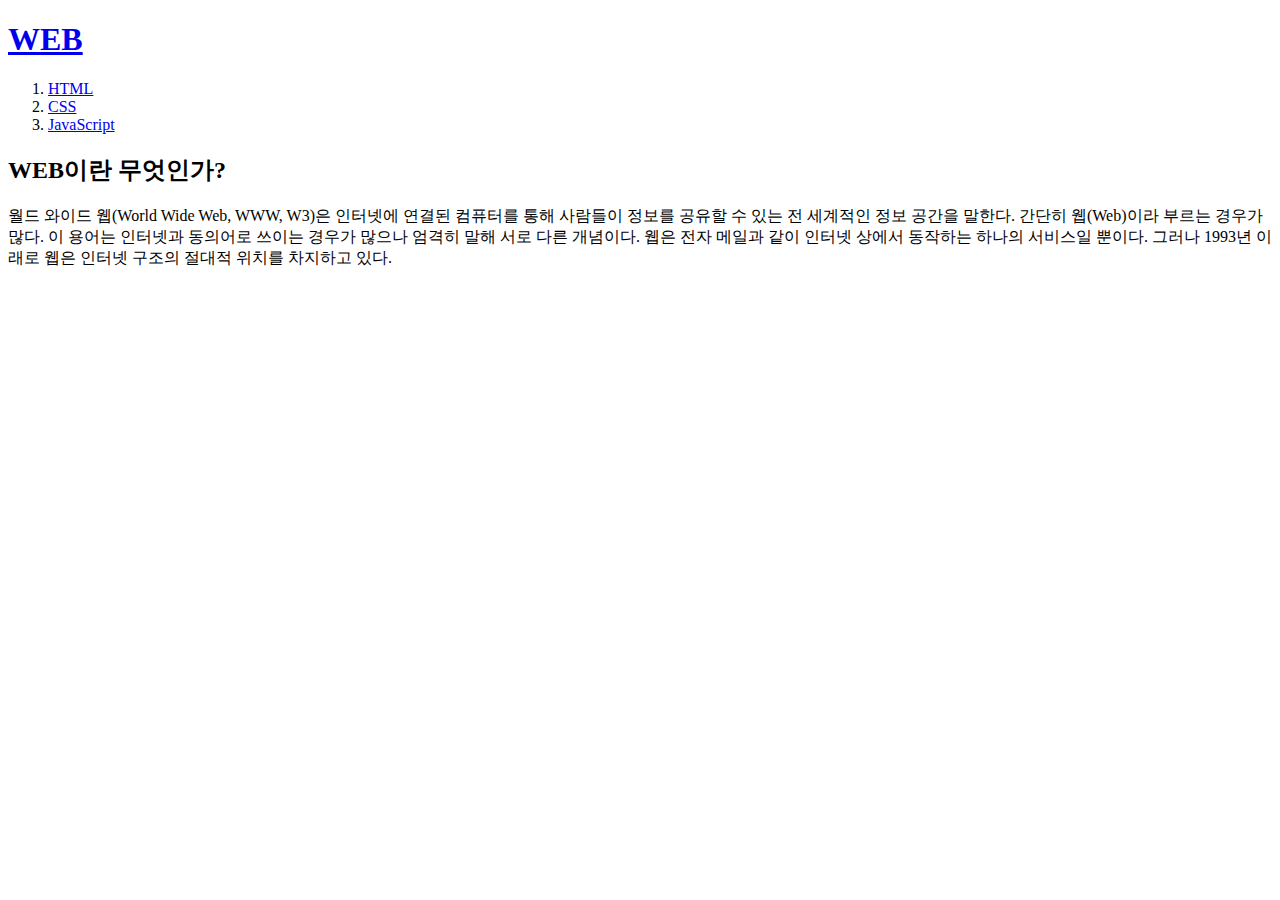
==== index.html @ 4b8a68e7 "first version" ====
<!DOCTYPE html>

<html>
<head>
  <title>WEB1 - WEB</title>
  <meta charset="utf-8">
</head>

<body>
  <h1><a href="index.html">WEB</a></h1>
  <ol>
    <li><a href="1.html">HTML</a></li>
    <li><a href="2.html">CSS</a></li>
    <li><a href="3.html">JavaScript</a></li>
  </ol>
  <h2>WEB이란 무엇인가?</h2>
  <p>
    월드 와이드 웹(World Wide Web, WWW, W3)은 인터넷에 연결된 컴퓨터를 통해 사람들이 정보를 공유할 수 있는 전 세계적인 정보 공간을 말한다. 간단히 웹(Web)이라 부르는 경우가 많다. 이 용어는 인터넷과 동의어로 쓰이는 경우가 많으나 엄격히 말해 서로 다른 개념이다. 웹은 전자 메일과 같이 인터넷 상에서 동작하는 하나의 서비스일 뿐이다. 그러나 1993년 이래로 웹은 인터넷 구조의 절대적 위치를 차지하고 있다.
  </p>
</body>
</html>
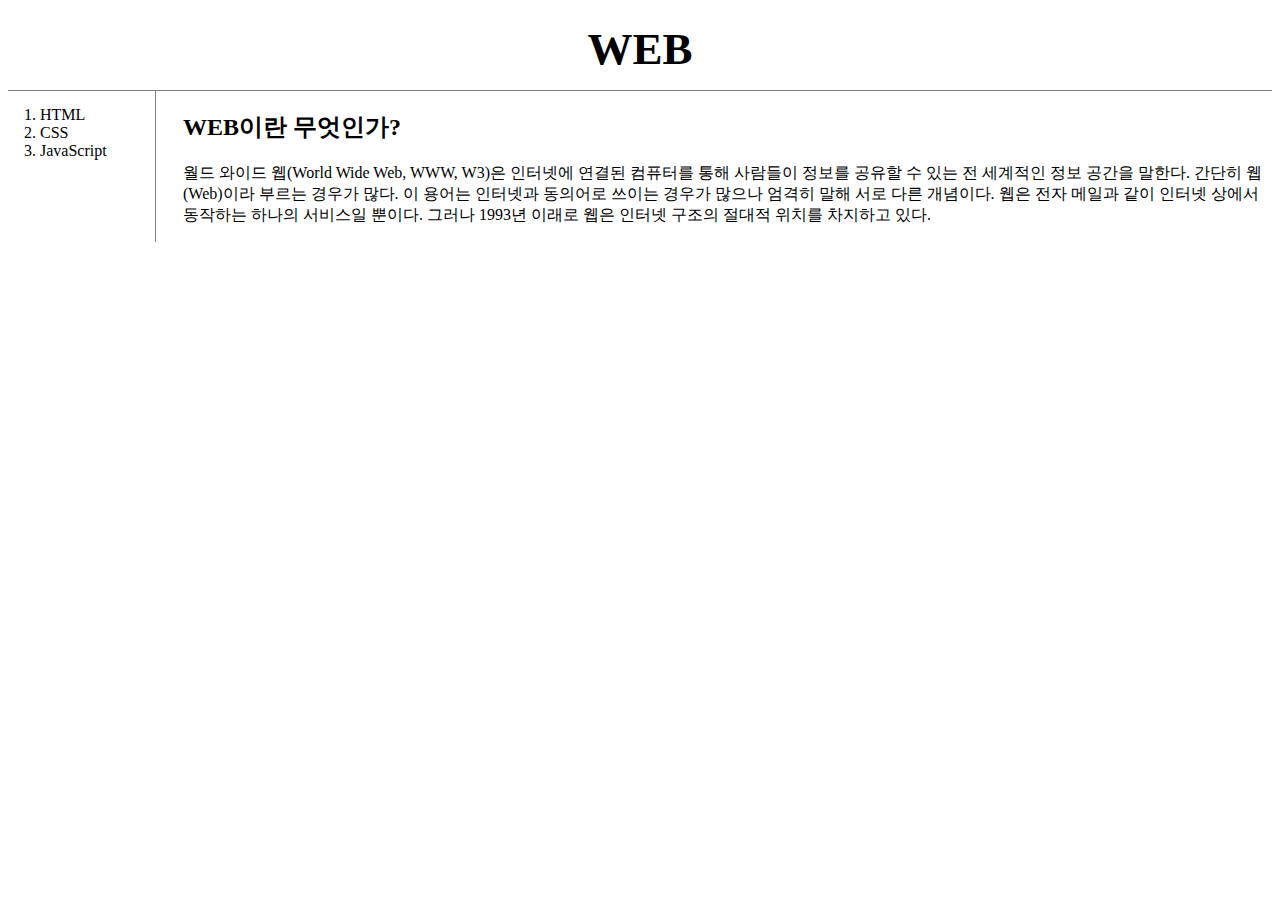
==== commit 5aefd37a: "second version" ====
--- a/index.html
+++ b/index.html
@@ -4,18 +4,23 @@
 <head>
   <title>WEB1 - WEB</title>
   <meta charset="utf-8">
+  <link rel="stylesheet" href="style.css">
 </head>
 
 <body>
   <h1><a href="index.html">WEB</a></h1>
-  <ol>
-    <li><a href="1.html">HTML</a></li>
-    <li><a href="2.html">CSS</a></li>
-    <li><a href="3.html">JavaScript</a></li>
-  </ol>
-  <h2>WEB이란 무엇인가?</h2>
-  <p>
-    월드 와이드 웹(World Wide Web, WWW, W3)은 인터넷에 연결된 컴퓨터를 통해 사람들이 정보를 공유할 수 있는 전 세계적인 정보 공간을 말한다. 간단히 웹(Web)이라 부르는 경우가 많다. 이 용어는 인터넷과 동의어로 쓰이는 경우가 많으나 엄격히 말해 서로 다른 개념이다. 웹은 전자 메일과 같이 인터넷 상에서 동작하는 하나의 서비스일 뿐이다. 그러나 1993년 이래로 웹은 인터넷 구조의 절대적 위치를 차지하고 있다.
-  </p>
+  <div id="grid">
+    <ol>
+      <li><a href="1.html">HTML</a></li>
+      <li><a href="2.html">CSS</a></li>
+      <li><a href="3.html">JavaScript</a></li>
+    </ol>
+    <div id="article">
+      <h2>WEB이란 무엇인가?</h2>
+      <p>
+        월드 와이드 웹(World Wide Web, WWW, W3)은 인터넷에 연결된 컴퓨터를 통해 사람들이 정보를 공유할 수 있는 전 세계적인 정보 공간을 말한다. 간단히 웹(Web)이라 부르는 경우가 많다. 이 용어는 인터넷과 동의어로 쓰이는 경우가 많으나 엄격히 말해 서로 다른 개념이다. 웹은 전자 메일과 같이 인터넷 상에서 동작하는 하나의 서비스일 뿐이다. 그러나 1993년 이래로 웹은 인터넷 구조의 절대적 위치를 차지하고 있다.
+      </p>
+    </div>
+  </div>
 </body>
 </html>
--- a/style.css
+++ b/style.css
@@ -0,0 +1,41 @@
+body{
+  margin:1;
+}
+  a {
+    color:black;
+    text-decoration: none;
+  }
+  h1{
+    font-size: 45px;
+    text-align: center;
+    border-bottom: 1px solid gray;
+    margin:0;
+    padding:15px;
+  }
+  ol{
+    border-right: 1px solid gray;
+    width:100px;
+    margin:0;
+    padding:15px;
+  }
+  #grid ol{
+    padding-left: 32px;
+  }
+  #grid{
+    display:grid;
+    grid-template-columns: 150px 1fr;
+  }
+  #grid #article{
+    padding-left: 25px;
+  }
+  @media(max-width:800px){
+    #grid{
+      display:block;
+    }
+    ol{
+      border-right:none;
+    }
+    h1{
+      border-bottom:none;
+    }
+  }
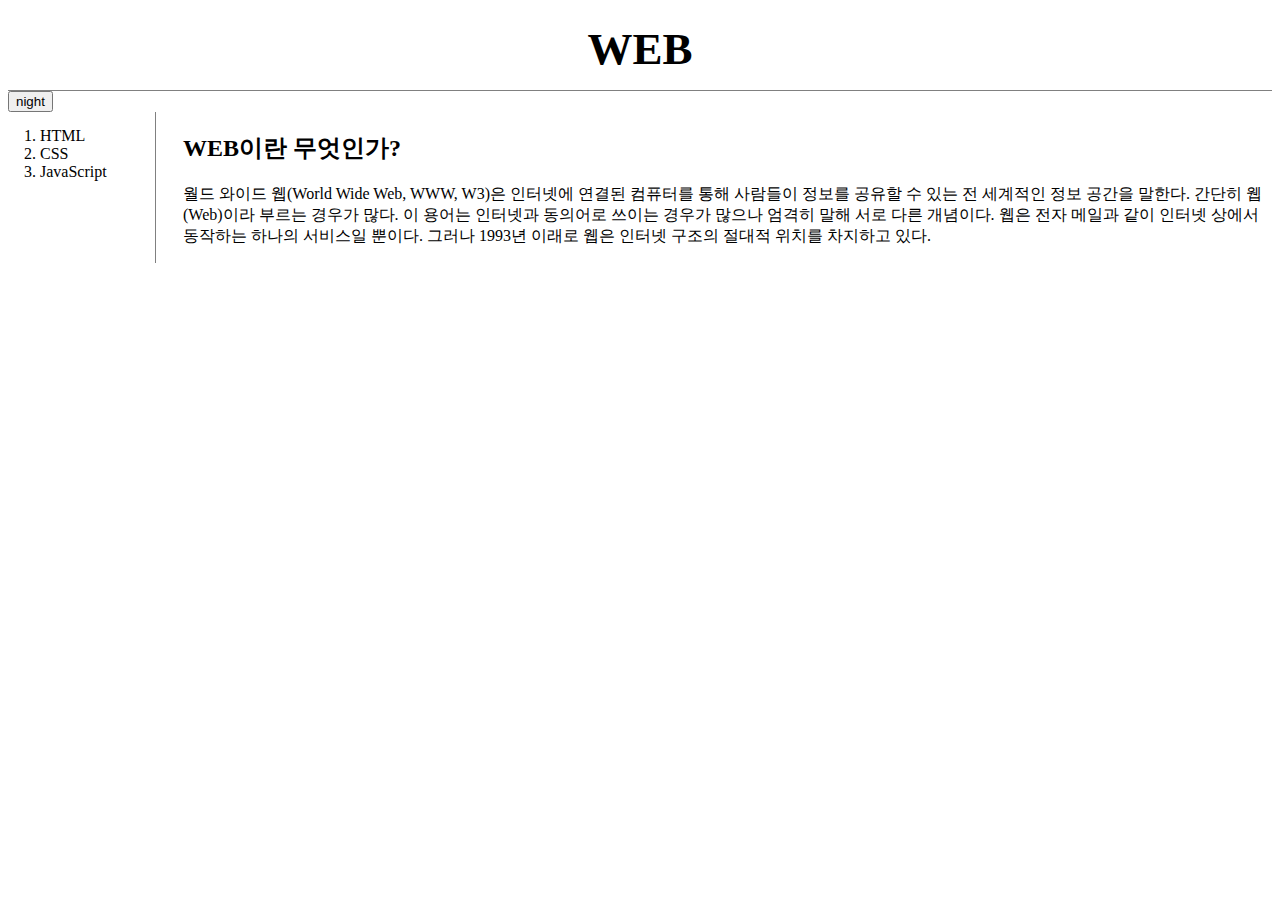
==== commit 3b80f885: "third version" ====
--- a/index.html
+++ b/index.html
@@ -5,10 +5,15 @@
   <title>WEB1 - WEB</title>
   <meta charset="utf-8">
   <link rel="stylesheet" href="style.css">
+  <script src="https://ajax.googleapis.com/ajax/libs/jquery/3.5.1/jquery.min.js"></script>
+  <script src="colors.js"></script>
 </head>
 
 <body>
   <h1><a href="index.html">WEB</a></h1>
+  <input type="button" value="night" onclick="
+    nightDayHandler(this);
+  ">
   <div id="grid">
     <ol>
       <li><a href="1.html">HTML</a></li>
